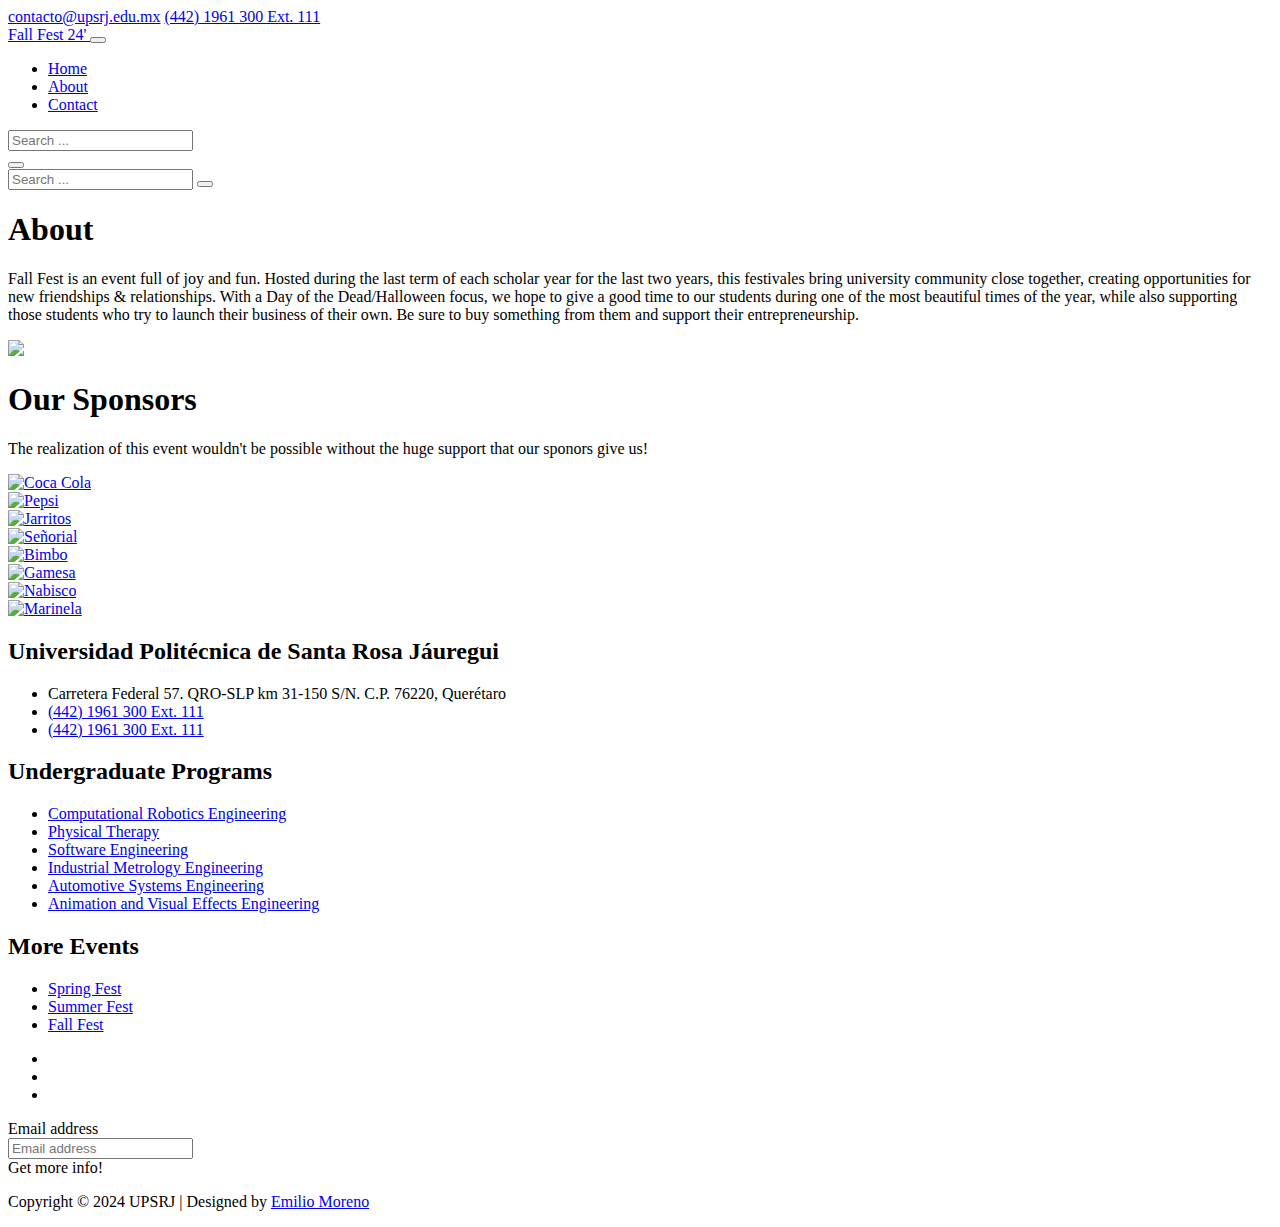
==== about.html @ 4c4113c1 "5th commit: Modified about.html" ====
<!DOCTYPE html>
<html lang="en">

<head>
    <title>Fall Fest UPSRJ - About</title>
    <meta charset="utf-8">
    <meta name="viewport" content="width=device-width, initial-scale=1">

    <link rel="shortcut icon" type="image/x-icon" href="https://upsrj.edu.mx/wp-content/uploads/2019/06/isoheartHistoria.png">

    <link rel="stylesheet" href="assets/css/bootstrap.min.css">
    <link rel="stylesheet" href="assets/css/templatemo.css">
    <link rel="stylesheet" href="assets/css/custom.css">

    <link rel="stylesheet" href="https://fonts.googleapis.com/css2?family=Roboto:wght@100;200;300;400;500;700;900&display=swap">
    <link rel="stylesheet" href="assets/css/fontawesome.min.css">
</head>

<body>
    <!-- Top Nav -->
    <nav class="navbar navbar-expand-lg bg-dark navbar-light d-none d-lg-block" id="templatemo_nav_top">
        <div class="container text-light">
            <div class="w-100 d-flex justify-content-between">
                <div>
                    <i class="fa fa-envelope mx-2"></i>
                    <a class="navbar-sm-brand text-light text-decoration-none" href="mailto:contacto@upsrj.edu.mx">contacto@upsrj.edu.mx</a>
                    <i class="fa fa-phone mx-2"></i>
                    <a class="navbar-sm-brand text-light text-decoration-none" href="tel:4421961300">(442) 1961 300 Ext. 111</a>
                </div>
                <div>
                    <a class="text-light" href="https://www.facebook.com/UPSRJ" target="_blank" rel="sponsored"><i class="fab fa-facebook-f fa-sm fa-fw me-2"></i></a>
                    <a class="text-light" href="https://www.instagram.com/politecnicadesantarosa/" target="_blank"><i class="fab fa-instagram fa-sm fa-fw me-2"></i></a>
                    <a class="text-light" href="https://x.com/UP_SRJ" target="_blank"><i class="fab fa-twitter fa-sm fa-fw me-2"></i></a>
                </div>
            </div>
        </div>
    </nav>
    <!-- /Top Nav -->

    <!-- Header -->
    <nav class="navbar navbar-expand-lg navbar-light shadow">
        <div class="container d-flex justify-content-between align-items-center">

            <a class="navbar-brand text-success logo h1 align-self-center" href="index.html">
                Fall Fest 24'
            </a>

            <button class="navbar-toggler border-0" type="button" data-bs-toggle="collapse" data-bs-target="#templatemo_main_nav" aria-controls="navbarSupportedContent" aria-expanded="false" aria-label="Toggle navigation">
                <span class="navbar-toggler-icon"></span>
            </button>

            <div class="align-self-center collapse navbar-collapse flex-fill  d-lg-flex justify-content-lg-between" id="templatemo_main_nav">
                <div class="flex-fill">
                    <ul class="nav navbar-nav d-flex justify-content-between mx-lg-auto">
                        <li class="nav-item">
                            <a class="nav-link" href="index.html">Home</a>
                        </li>
                        <li class="nav-item">
                            <a class="nav-link" href="about.html">About</a>
                        </li>
                        <li class="nav-item">
                            <a class="nav-link" href="contact.html">Contact</a>
                        </li>
                    </ul>
                </div>
                <div class="navbar align-self-center d-flex">
                    <div class="d-lg-none flex-sm-fill mt-3 mb-4 col-7 col-sm-auto pr-3">
                        <div class="input-group">
                            <input type="text" class="form-control" id="inputMobileSearch" placeholder="Search ...">
                            <div class="input-group-text">
                                <i class="fa fa-fw fa-search"></i>
                            </div>
                        </div>
                    </div>
                    <a class="nav-icon d-none d-lg-inline" href="#" data-bs-toggle="modal" data-bs-target="#templatemo_search">
                        <i class="fa fa-fw fa-search text-dark mr-2"></i>
                    </a>
                </div>
            </div>

        </div>
    </nav>
    <!-- /Header -->

    <!-- Modal -->
    <div class="modal fade bg-white" id="templatemo_search" tabindex="-1" role="dialog" aria-labelledby="exampleModalLabel" aria-hidden="true">
        <div class="modal-dialog modal-lg" role="document">
            <div class="w-100 pt-1 mb-5 text-right">
                <button type="button" class="btn-close" data-bs-dismiss="modal" aria-label="Close"></button>
            </div>
            <form action="" method="get" class="modal-content modal-body border-0 p-0">
                <div class="input-group mb-2">
                    <input type="text" class="form-control" id="inputModalSearch" name="q" placeholder="Search ...">
                    <button type="submit" class="input-group-text bg-success text-light">
                        <i class="fa fa-fw fa-search text-white"></i>
                    </button>
                </div>
            </form>
        </div>
    </div>

    <!-- Banner -->
    <section class="bg-success py-5">
        <div class="container">
            <div class="row align-items-center py-5">
                <div class="col-md-8 text-white">
                    <h1>About</h1>
                    <p>
                        Fall Fest is an event full of joy and fun. Hosted during the last term of each scholar year for the last two years, this festivales bring university community close together, creating opportunities for new friendships & relationships. With a Day of the Dead/Halloween focus, we hope to give a good time to our students during one of the most beautiful times of the year, while also supporting those students who try to launch their business of their own. Be sure to buy something from them and support their entrepreneurship.
                    </p>
                </div>
                <div class="col-md-4">
                    <img style="width: 90%;" src="https://www.fairfaxva.gov/home/showpublishedimage/15784/637672993065070000">
                </div>
            </div>
        </div>
    </section>
    <!-- /Banner -->

    <!-- Start Brands -->
    <section class="bg-light py-5">
        <div class="container my-4">
            <div class="row text-center py-3">
                <div class="col-lg-6 m-auto">
                    <h1 class="h1">Our Sponsors</h1>
                    <p>
                        The realization of this event wouldn't be possible without the huge support that our sponors give us!
                    </p>
                </div>
                <div class="col-lg-9 m-auto tempaltemo-carousel">
                    <div class="row d-flex flex-row">
                        <!--Controls-->
                        <div class="col-1 align-self-center">
                            <a class="h1" href="#templatemo-slide-brand" role="button" data-bs-slide="prev">
                                <i class="text-light fas fa-chevron-left"></i>
                            </a>
                        </div>
                        <!--/Controls-->

                        <!--Carousel Wrapper-->
                        <div class="col">
                            <div class="carousel slide carousel-multi-item pt-2 pt-md-0" id="templatemo-slide-brand" data-bs-ride="carousel">
                                <!--Slides-->
                                <div class="carousel-inner product-links-wap" role="listbox">

                                    <!--First slide-->
                                    <div class="carousel-item active">
                                        <div class="row">
                                            <div class="col-3 p-md-5">
                                                <a href="#"><img class="img-fluid brand-img" src="https://i.pinimg.com/originals/1e/c1/d2/1ec1d2ce366d1f603b1bde70ae508063.png" alt="Coca Cola"></a>
                                            </div>
                                            <div class="col-3 p-md-5">
                                                <a href="#"><img class="img-fluid brand-img" src="https://cdn.icon-icons.com/icons2/2699/PNG/512/pepsi_logo_icon_168910.png" alt="Pepsi"></a>
                                            </div>
                                            <div class="col-3 p-md-5">
                                                <a href="#"><img class="img-fluid brand-img" src="https://static.wikia.nocookie.net/the-soda/images/7/7e/Jarritos.png/revision/latest/scale-to-width-down/250?cb=20230816013508" alt="Jarritos"></a>
                                            </div>
                                            <div class="col-3 p-md-5">
                                                <a href="#"><img class="img-fluid brand-img" src="https://delfruto.com.mx/wp-content/uploads/2024/06/sangrislogo-tinified.png" alt="Señorial"></a>
                                            </div>
                                        </div>
                                    </div>
                                    <!--/First slide-->

                                    <!--Second slide-->
                                    <div class="carousel-item">
                                        <div class="row">
                                            <div class="col-3 p-md-5">
                                                <a href="#"><img class="img-fluid brand-img" src="https://d2rwhogv2mrkk6.cloudfront.net/s3fs-public/nosotros/Logo_Bimbo_2000.png?VersionId=15UxSBsFjqYEpXRzv5qUz6fasvum.0M8" alt="Bimbo"></a>
                                            </div>
                                            <div class="col-3 p-md-5">
                                                <a href="#"><img class="img-fluid brand-img" src="https://seeklogo.com/images/G/gamesa__2008_-logo-38BF5A403B-seeklogo.com.png" alt="Gamesa"></a>
                                            </div>
                                            <div class="col-3 p-md-5">
                                                <a href="#"><img class="img-fluid brand-img" src="https://1000logos.net/wp-content/uploads/2024/08/Nabisco-Logo-1947.png" alt="Nabisco"></a>
                                            </div>
                                            <div class="col-3 p-md-5">
                                                <a href="#"><img class="img-fluid brand-img" src="https://seeklogo.com/images/M/marinela-logo-B7F9D328B8-seeklogo.com.png" alt="Marinela"></a>
                                            </div>
                                        </div>
                                    </div>
                                    <!--/Second slide-->
                                </div>
                                <!--/Slides-->
                            </div>
                        </div>
                        <!--/Wrapper-->

                        <!--Controls-->
                        <div class="col-1 align-self-center">
                            <a class="h1" href="#templatemo-slide-brand" role="button" data-bs-slide="next">
                                <i class="text-light fas fa-chevron-right"></i>
                            </a>
                        </div>
                        <!--/Controls-->
                    </div>
                </div>
            </div>
        </div>
    </section>
    <!--End Brands-->


    <!-- Start Footer -->
    <footer class="bg-dark" id="tempaltemo_footer">
        <div class="container">
            <div class="row">

                <div class="col-md-4 pt-5">
                    <h2 class="h2 text-success border-bottom pb-3 border-light logo">Universidad Politécnica de Santa Rosa Jáuregui</h2>
                    <ul class="list-unstyled text-light footer-link-list">
                        <li>
                            <i class="fas fa-map-marker-alt fa-fw"></i>
                            Carretera Federal 57. QRO-SLP km 31-150 S/N. C.P. 76220, Querétaro
                        </li>
                        <li>
                            <i class="fa fa-phone fa-fw"></i>
                            <a class="text-decoration-none" href="tel:010-020-0340">(442) 1961 300 Ext. 111</a>
                        </li>
                        <li>
                            <i class="fa fa-envelope fa-fw"></i>
                            <a class="text-decoration-none" href="mailto:info@company.com">(442) 1961 300 Ext. 111</a>
                        </li>
                    </ul>
                </div>

                <div class="col-md-4 pt-5">
                    <h2 class="h2 text-light border-bottom pb-3 border-light">Undergraduate Programs</h2>
                    <ul class="list-unstyled text-light footer-link-list">
                        <li><a class="text-decoration-none" href="https://upsrj.edu.mx/en/computational-robotics-engineering/">Computational Robotics Engineering</a></li>
                        <li><a class="text-decoration-none" href="https://upsrj.edu.mx/en/bachelor-in-physical-therapy/">Physical Therapy</a></li>
                        <li><a class="text-decoration-none" href="https://upsrj.edu.mx/en/software-engineering/">Software Engineering</a></li>
                        <li><a class="text-decoration-none" href="https://upsrj.edu.mx/en/industrial-metrology-engineering/">Industrial Metrology Engineering</a></li>
                        <li><a class="text-decoration-none" href="https://upsrj.edu.mx/en/automotive-systems-engineering/">Automotive Systems Engineering</a></li>
                        <li><a class="text-decoration-none" href="https://upsrj.edu.mx/en/animation-and-visual-effects-engineering/">Animation and Visual Effects Engineering</a></li>
                    </ul>
                </div>

                <div class="col-md-4 pt-5">
                    <h2 class="h2 text-light border-bottom pb-3 border-light">More Events</h2>
                    <ul class="list-unstyled text-light footer-link-list">
                        <li><a class="text-decoration-none" href="#">Spring Fest</a></li>
                        <li><a class="text-decoration-none" href="#">Summer Fest</a></li>
                        <li><a class="text-decoration-none" href="#">Fall Fest</a></li>
                    </ul>
                </div>

            </div>

            <div class="row text-light mb-4">
                <div class="col-12 mb-3">
                    <div class="w-100 my-3 border-top border-light"></div>
                </div>
                <div class="col-auto me-auto">
                    <ul class="list-inline text-left footer-icons">
                        <li class="list-inline-item border border-light rounded-circle text-center">
                            <a class="text-light text-decoration-none" target="_blank" href="https://www.facebook.com/UPSRJ"><i class="fab fa-facebook-f fa-lg fa-fw"></i></a>
                        </li>
                        <li class="list-inline-item border border-light rounded-circle text-center">
                            <a class="text-light text-decoration-none" target="_blank" href="https://www.instagram.com/politecnicadesantarosa/"><i class="fab fa-instagram fa-lg fa-fw"></i></a>
                        </li>
                        <li class="list-inline-item border border-light rounded-circle text-center">
                            <a class="text-light text-decoration-none" target="_blank" href="https://x.com/UP_SRJ"><i class="fab fa-twitter fa-lg fa-fw"></i></a>
                        </li>
                    </ul>
                </div>
                <div class="col-auto">
                    <label class="sr-only" for="subscribeEmail">Email address</label>
                    <div class="input-group mb-2">
                        <input type="text" class="form-control bg-dark border-light" id="subscribeEmail" placeholder="Email address">
                        <div class="input-group-text btn-success text-light">Get more info!</div>
                    </div>
                </div>
            </div>
        </div>

        <div class="w-100 bg-black py-3">
            <div class="container">
                <div class="row pt-2">
                    <div class="col-12">
                        <p class="text-left text-light">
                            Copyright &copy; 2024 UPSRJ 
                            | Designed by <a rel="sponsored" href="https://www.linkedin.com/in/emilio-moren0/" target="_blank">Emilio Moreno</a>
                        </p>
                    </div>
                </div>
            </div>
        </div>

    </footer>
    <!-- /Footer -->

    <!-- Script -->
    <script src="assets/js/jquery-1.11.0.min.js"></script>
    <script src="assets/js/jquery-migrate-1.2.1.min.js"></script>
    <script src="assets/js/bootstrap.bundle.min.js"></script>
    <script src="assets/js/templatemo.js"></script>
    <script src="assets/js/custom.js"></script>
    <!-- /Script -->
</body>

</html>
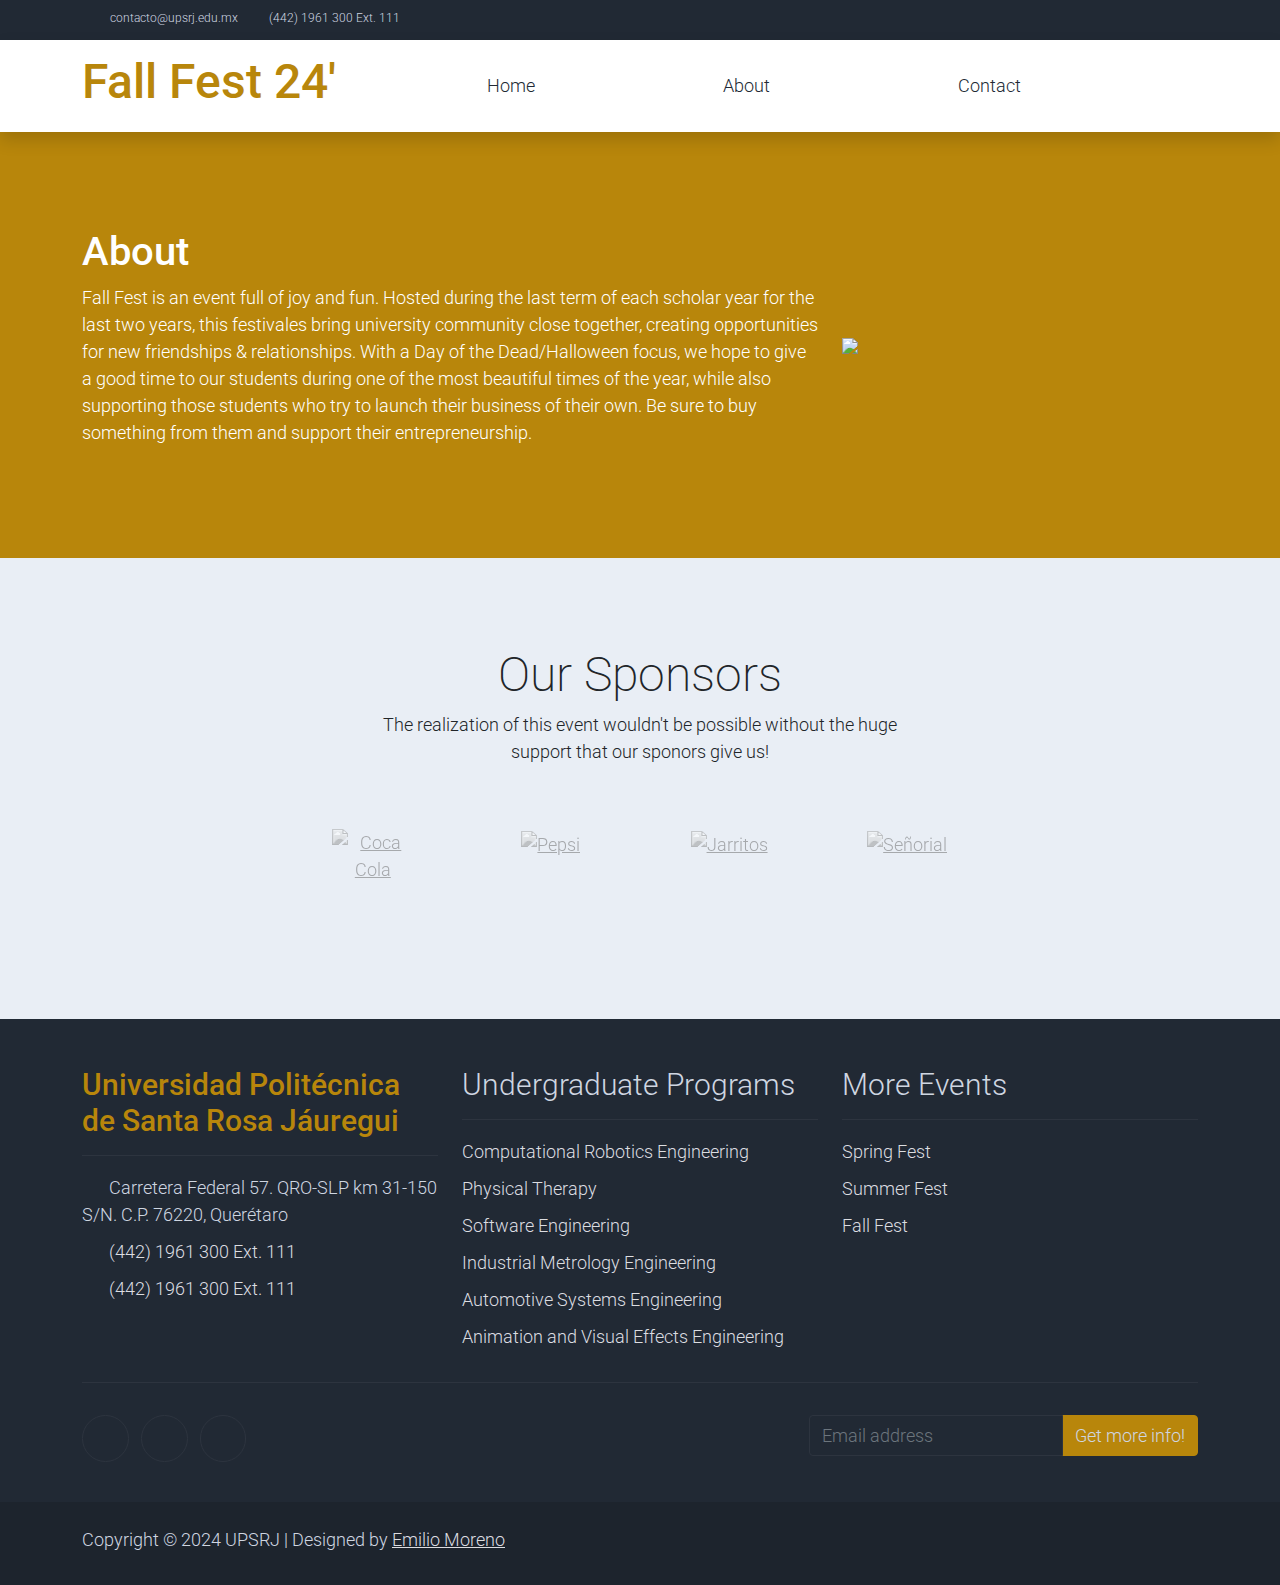
==== commit 61bda660: "7th commit: Added styles to every CSS file" ====
--- a/about.html
+++ b/about.html
@@ -8,12 +8,11 @@
 
     <link rel="shortcut icon" type="image/x-icon" href="https://upsrj.edu.mx/wp-content/uploads/2019/06/isoheartHistoria.png">
 
-    <link rel="stylesheet" href="assets/css/bootstrap.min.css">
-    <link rel="stylesheet" href="assets/css/templatemo.css">
-    <link rel="stylesheet" href="assets/css/custom.css">
+    <link rel="stylesheet" href="bootstrap.min.css">
+    <link rel="stylesheet" href="templatemo.css">
 
     <link rel="stylesheet" href="https://fonts.googleapis.com/css2?family=Roboto:wght@100;200;300;400;500;700;900&display=swap">
-    <link rel="stylesheet" href="assets/css/fontawesome.min.css">
+    <link rel="stylesheet" href="fontawesome.min.css">
 </head>
 
 <body>
--- a/templatemo.css
+++ b/templatemo.css
@@ -0,0 +1,192 @@
+/*
+
+TemplateMo 559 Zay Shop
+
+https://templatemo.com/tm-559-zay-shop
+
+---------------------------------------------
+Table of contents
+------------------------------------------------
+1. Typography
+2. General
+3. Nav
+4. Hero Carousel
+5. Accordion
+6. Shop
+7. Product
+8. Carousel Hero
+9. Carousel Brand
+10. Services
+11. Contact map
+12. Footer
+13. Small devices (landscape phones, 576px and up)
+14. Medium devices (tablets, 768px and up)
+15. Large devices (desktops, 992px and up)
+16. Extra large devices (large desktops, 1200px and up)
+--------------------------------------------- */
+
+
+
+
+/* Typography */
+body, ul, li, p, a, label, input, div {
+    font-family: 'Roboto', sans-serif;
+    font-size: 18px !important;
+    font-weight: 300 !important;
+  }
+  .h1 {
+    font-family: 'Roboto', sans-serif;
+    font-size: 48px !important;
+    font-weight: 200 !important;
+  }
+  .h2 {
+    font-family: 'Roboto', sans-serif;
+    font-size: 30px !important;
+    font-weight: 300;
+  }
+  .h3 {
+    font-family: 'Roboto', sans-serif;
+    font-size: 22px !important;
+  }
+  /* General */
+  .logo { font-weight: 500 !important;}
+  .text-warning {  color: #ede861 !important;}
+  .text-muted { color: #bcbcbc !important;}
+  .text-success { color: darkgoldenrod !important;}
+  .text-light { color: #cfd6e1 !important;}
+  .bg-dark { background-color: #212934 !important;}
+  .bg-light { background-color: #e9eef5 !important;}
+  .bg-black { background-color: #1d242d !important;}
+  .bg-success { background-color: darkgoldenrod !important;}
+  .btn-success {
+    background-color: darkgoldenrod !important;
+    border-color: darkgoldenrod !important;
+  }
+  .pagination .page-link:hover {color: #000;}
+  .pagination .page-link:hover, .pagination .page-link.active {
+    background-color: darkgoldenrod;
+    color: #fff;
+  }
+  /* Nav */
+  #templatemo_nav_top { min-height: 40px;}
+  #templatemo_nav_top * { font-size: .9em !important;}
+  #templatemo_main_nav a { color: #212934;}
+  #templatemo_main_nav a:hover { color: #69bb7e;}
+  #templatemo_main_nav .navbar .nav-icon { margin-right: 20px;}
+  
+  /* Hero Carousel */
+  #template-mo-zay-hero-carousel { background: #efefef !important;}
+  /* Accordion */
+  .templatemo-accordion a { color: #000;}
+  .templatemo-accordion a:hover { color: #333d4a;}
+  /* Shop */
+  .shop-top-menu a:hover { color: #69bb7e !important;}
+  /* Product */
+  .product-wap { box-shadow: 0px 5px 10px 0px rgba(0, 0, 0, 0.10);}
+  .product-wap .product-color-dot.color-dot-red { background:#f71515;}
+  .product-wap .product-color-dot.color-dot-blue { background:#6db4fe;}
+  .product-wap .product-color-dot.color-dot-black { background:#000000;}
+  .product-wap .product-color-dot.color-dot-light { background:#e0e0e0;}
+  .product-wap .product-color-dot.color-dot-green { background:#0bff7e;}
+  .card.product-wap .card .product-overlay {
+    background: rgba(0,0,0,.2);
+    visibility: hidden;
+    opacity: 0;
+    transition: .3s;
+  }
+  .card.product-wap:hover .card .product-overlay {
+    visibility: visible;
+    opacity: 1;
+  }
+  .card.product-wap a { color: #000;}
+  #carousel-related-product .slick-slide:focus { outline: none !important;}
+  #carousel-related-product .slick-dots li button:before {
+    font-size: 15px;
+    margin-top: 20px;
+  }
+  /* Brand */
+  .brand-img {
+    filter: grayscale(100%);
+    opacity: 0.5;
+    transition: .5s;
+  }
+  .brand-img:hover {
+    filter: grayscale(0%);
+    opacity: 1;
+  }
+  /* Carousel Hero */
+  #template-mo-zay-hero-carousel .carousel-indicators li {
+    margin-top: -50px;
+    background-color: #59ab6e;
+  }
+  #template-mo-zay-hero-carousel .carousel-control-next i,
+  #template-mo-zay-hero-carousel .carousel-control-prev i {
+    color: #59ab6e !important;
+    font-size: 2.8em !important;
+  }
+  /* Carousel Brand */
+  .tempaltemo-carousel .h1 {
+    font-size: .5em !important;
+    color: #000 !important;
+  }
+  /* Services */
+  .services-icon-wap {transition: .3s;}
+  .services-icon-wap:hover, .services-icon-wap:hover i {color: #fff;}
+  .services-icon-wap:hover {background: #69bb7e;}
+  /* Contact map */
+  .leaflet-control a, .leaflet-control { font-size: 10px !important;}
+  .form-control { border: 1px solid #e8e8e8;}
+  /* Footer */
+  #tempaltemo_footer a { color: #dcdde1;}
+  #tempaltemo_footer a:hover { color: #68bb7d;}
+  #tempaltemo_footer ul.footer-link-list li { padding-top: 10px;}
+  #tempaltemo_footer ul.footer-icons li {
+    width: 2.6em;
+    height: 2.6em;
+    line-height: 2.6em;
+  }
+  #tempaltemo_footer ul.footer-icons li:hover {
+    background-color: #cfd6e1;
+    transition: .5s;
+  }
+  #tempaltemo_footer ul.footer-icons li:hover i {
+    color: #212934;
+    transition: .5s;
+  }
+  #tempaltemo_footer .border-light { border-color: #2d343f !important;}
+  /*
+  // Extra small devices (portrait phones, less than 576px)
+  // No media query since this is the default in Bootstrap
+  */
+  /* Small devices (landscape phones, 576px and up)*/
+  .product-wap .h3, .product-wap li, .product-wap i, .product-wap p {
+    font-size: 12px !important;
+  }
+  .product-wap .product-color-dot {
+    width: 6px;
+    height: 6px;
+  }
+  
+  @media (min-width: 576px) {
+    .tempaltemo-carousel .h1 { font-size: 1em !important;}
+  }
+  
+  /*// Medium devices (tablets, 768px and up)*/
+  @media (min-width: 768px) {
+    #templatemo_main_nav .navbar-nav {max-width: 450px;}
+   }
+  
+  /* Large devices (desktops, 992px and up)*/
+  @media (min-width: 992px) {
+    #templatemo_main_nav .navbar-nav {max-width: 550px;}
+    #template-mo-zay-hero-carousel .carousel-item {min-height: 30rem !important;}
+    .product-wap .h3, .product-wap li, .product-wap i, .product-wap p {font-size: 18px !important;}
+    .product-wap .product-color-dot {
+      width: 12px;
+      height: 12px;
+    }
+  }
+  
+  /* Extra large devices (large desktops, 1200px and up)*/
+  @media (min-width: 1200px) {}
+  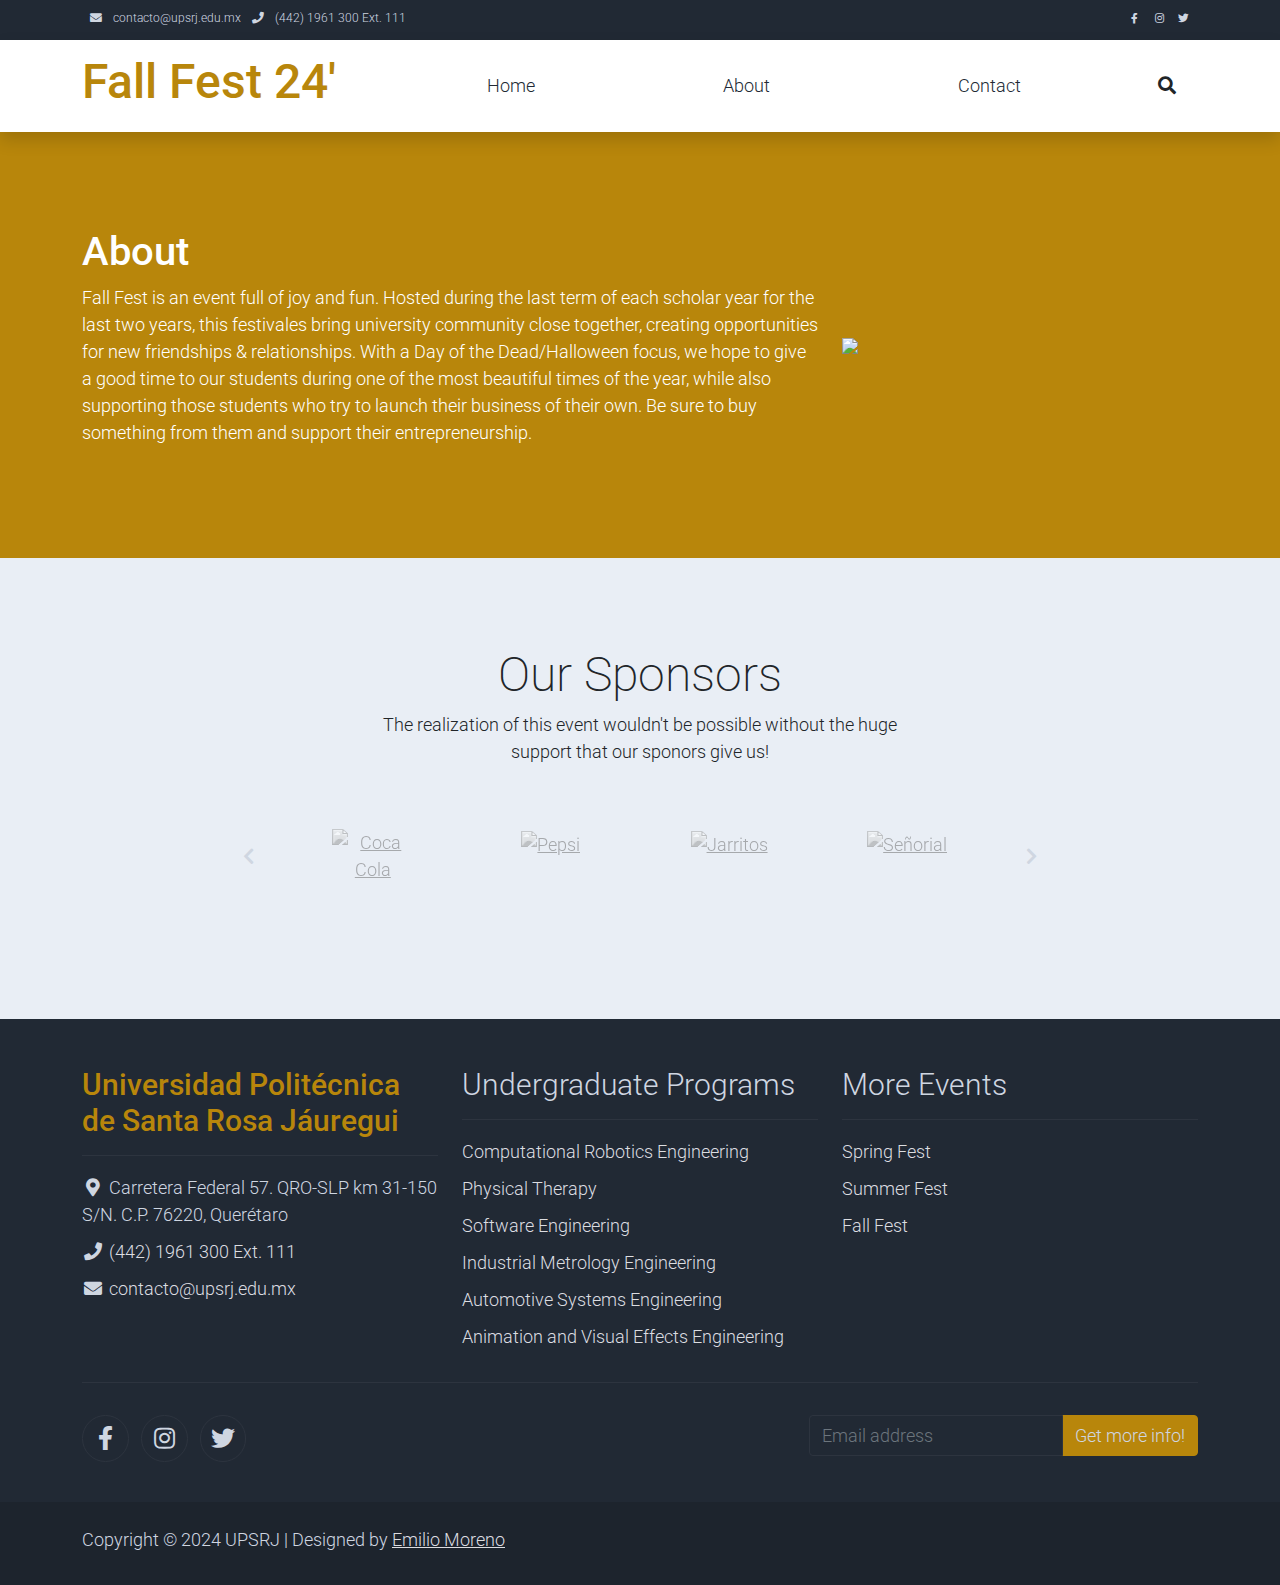
==== commit 95a50b46: "11th commit: Final changes and fixes" ====
--- a/about.html
+++ b/about.html
@@ -8,11 +8,11 @@
 
     <link rel="shortcut icon" type="image/x-icon" href="https://upsrj.edu.mx/wp-content/uploads/2019/06/isoheartHistoria.png">
 
-    <link rel="stylesheet" href="bootstrap.min.css">
-    <link rel="stylesheet" href="templatemo.css">
+    <link rel="stylesheet" href="assets/css/bootstrap.min.css">
+    <link rel="stylesheet" href="assets/css/templatemo.css">
 
     <link rel="stylesheet" href="https://fonts.googleapis.com/css2?family=Roboto:wght@100;200;300;400;500;700;900&display=swap">
-    <link rel="stylesheet" href="fontawesome.min.css">
+    <link rel="stylesheet" href="assets/css/fontawesome.min.css">
 </head>
 
 <body>
@@ -214,11 +214,11 @@
                         </li>
                         <li>
                             <i class="fa fa-phone fa-fw"></i>
-                            <a class="text-decoration-none" href="tel:010-020-0340">(442) 1961 300 Ext. 111</a>
+                            <a class="text-decoration-none" href="tel:4421961300">(442) 1961 300 Ext. 111</a>
                         </li>
                         <li>
                             <i class="fa fa-envelope fa-fw"></i>
-                            <a class="text-decoration-none" href="mailto:info@company.com">(442) 1961 300 Ext. 111</a>
+                            <a class="text-decoration-none" href="mailto:contacto@upsrj.edu.mx">contacto@upsrj.edu.mx</a>
                         </li>
                     </ul>
                 </div>
--- a/assets/css/templatemo.css
+++ b/assets/css/templatemo.css
@@ -0,0 +1,191 @@
+/*
+
+TemplateMo 559 Zay Shop
+
+https://templatemo.com/tm-559-zay-shop
+
+---------------------------------------------
+Table of contents
+------------------------------------------------
+1. Typography
+2. General
+3. Nav
+4. Hero Carousel
+5. Accordion
+6. Shop
+7. Product
+8. Carousel Hero
+9. Carousel Brand
+10. Services
+11. Contact map
+12. Footer
+13. Small devices (landscape phones, 576px and up)
+14. Medium devices (tablets, 768px and up)
+15. Large devices (desktops, 992px and up)
+16. Extra large devices (large desktops, 1200px and up)
+--------------------------------------------- */
+
+
+
+
+/* Typography */
+body, ul, li, p, a, label, input, div {
+  font-family: 'Roboto', sans-serif;
+  font-size: 18px !important;
+  font-weight: 300 !important;
+}
+.h1 {
+  font-family: 'Roboto', sans-serif;
+  font-size: 48px !important;
+  font-weight: 200 !important;
+}
+.h2 {
+  font-family: 'Roboto', sans-serif;
+  font-size: 30px !important;
+  font-weight: 300;
+}
+.h3 {
+  font-family: 'Roboto', sans-serif;
+  font-size: 22px !important;
+}
+/* General */
+.logo { font-weight: 500 !important;}
+.text-warning {  color: #ede861 !important;}
+.text-muted { color: #bcbcbc !important;}
+.text-success { color: darkgoldenrod !important;}
+.text-light { color: #cfd6e1 !important;}
+.bg-dark { background-color: #212934 !important;}
+.bg-light { background-color: #e9eef5 !important;}
+.bg-black { background-color: #1d242d !important;}
+.bg-success { background-color: darkgoldenrod !important;}
+.btn-success {
+  background-color: darkgoldenrod !important;
+  border-color: darkgoldenrod !important;
+}
+.pagination .page-link:hover {color: #000;}
+.pagination .page-link:hover, .pagination .page-link.active {
+  background-color: darkgoldenrod;
+  color: #fff;
+}
+/* Nav */
+#templatemo_nav_top { min-height: 40px;}
+#templatemo_nav_top * { font-size: .9em !important;}
+#templatemo_main_nav a { color: #212934;}
+#templatemo_main_nav a:hover { color: #69bb7e;}
+#templatemo_main_nav .navbar .nav-icon { margin-right: 20px;}
+
+/* Hero Carousel */
+#template-mo-zay-hero-carousel { background: #efefef !important;}
+/* Accordion */
+.templatemo-accordion a { color: #000;}
+.templatemo-accordion a:hover { color: #333d4a;}
+/* Shop */
+.shop-top-menu a:hover { color: #69bb7e !important;}
+/* Product */
+.product-wap { box-shadow: 0px 5px 10px 0px rgba(0, 0, 0, 0.10);}
+.product-wap .product-color-dot.color-dot-red { background:#f71515;}
+.product-wap .product-color-dot.color-dot-blue { background:#6db4fe;}
+.product-wap .product-color-dot.color-dot-black { background:#000000;}
+.product-wap .product-color-dot.color-dot-light { background:#e0e0e0;}
+.product-wap .product-color-dot.color-dot-green { background:#0bff7e;}
+.card.product-wap .card .product-overlay {
+  background: rgba(0,0,0,.2);
+  visibility: hidden;
+  opacity: 0;
+  transition: .3s;
+}
+.card.product-wap:hover .card .product-overlay {
+  visibility: visible;
+  opacity: 1;
+}
+.card.product-wap a { color: #000;}
+#carousel-related-product .slick-slide:focus { outline: none !important;}
+#carousel-related-product .slick-dots li button:before {
+  font-size: 15px;
+  margin-top: 20px;
+}
+/* Brand */
+.brand-img {
+  filter: grayscale(100%);
+  opacity: 0.5;
+  transition: .5s;
+}
+.brand-img:hover {
+  filter: grayscale(0%);
+  opacity: 1;
+}
+/* Carousel Hero */
+#template-mo-zay-hero-carousel .carousel-indicators li {
+  margin-top: -50px;
+  background-color: #59ab6e;
+}
+#template-mo-zay-hero-carousel .carousel-control-next i,
+#template-mo-zay-hero-carousel .carousel-control-prev i {
+  color: #59ab6e !important;
+  font-size: 2.8em !important;
+}
+/* Carousel Brand */
+.tempaltemo-carousel .h1 {
+  font-size: .5em !important;
+  color: #000 !important;
+}
+/* Services */
+.services-icon-wap {transition: .3s;}
+.services-icon-wap:hover, .services-icon-wap:hover i {color: #fff;}
+.services-icon-wap:hover {background: #69bb7e;}
+/* Contact map */
+.leaflet-control a, .leaflet-control { font-size: 10px !important;}
+.form-control { border: 1px solid #e8e8e8;}
+/* Footer */
+#tempaltemo_footer a { color: #dcdde1;}
+#tempaltemo_footer a:hover { color: #68bb7d;}
+#tempaltemo_footer ul.footer-link-list li { padding-top: 10px;}
+#tempaltemo_footer ul.footer-icons li {
+  width: 2.6em;
+  height: 2.6em;
+  line-height: 2.6em;
+}
+#tempaltemo_footer ul.footer-icons li:hover {
+  background-color: #cfd6e1;
+  transition: .5s;
+}
+#tempaltemo_footer ul.footer-icons li:hover i {
+  color: #212934;
+  transition: .5s;
+}
+#tempaltemo_footer .border-light { border-color: #2d343f !important;}
+/*
+// Extra small devices (portrait phones, less than 576px)
+// No media query since this is the default in Bootstrap
+*/
+/* Small devices (landscape phones, 576px and up)*/
+.product-wap .h3, .product-wap li, .product-wap i, .product-wap p {
+  font-size: 12px !important;
+}
+.product-wap .product-color-dot {
+  width: 6px;
+  height: 6px;
+}
+
+@media (min-width: 576px) {
+  .tempaltemo-carousel .h1 { font-size: 1em !important;}
+}
+
+/*// Medium devices (tablets, 768px and up)*/
+@media (min-width: 768px) {
+  #templatemo_main_nav .navbar-nav {max-width: 450px;}
+ }
+
+/* Large devices (desktops, 992px and up)*/
+@media (min-width: 992px) {
+  #templatemo_main_nav .navbar-nav {max-width: 550px;}
+  #template-mo-zay-hero-carousel .carousel-item {min-height: 30rem !important;}
+  .product-wap .h3, .product-wap li, .product-wap i, .product-wap p {font-size: 18px !important;}
+  .product-wap .product-color-dot {
+    width: 12px;
+    height: 12px;
+  }
+}
+
+/* Extra large devices (large desktops, 1200px and up)*/
+@media (min-width: 1200px) {}
